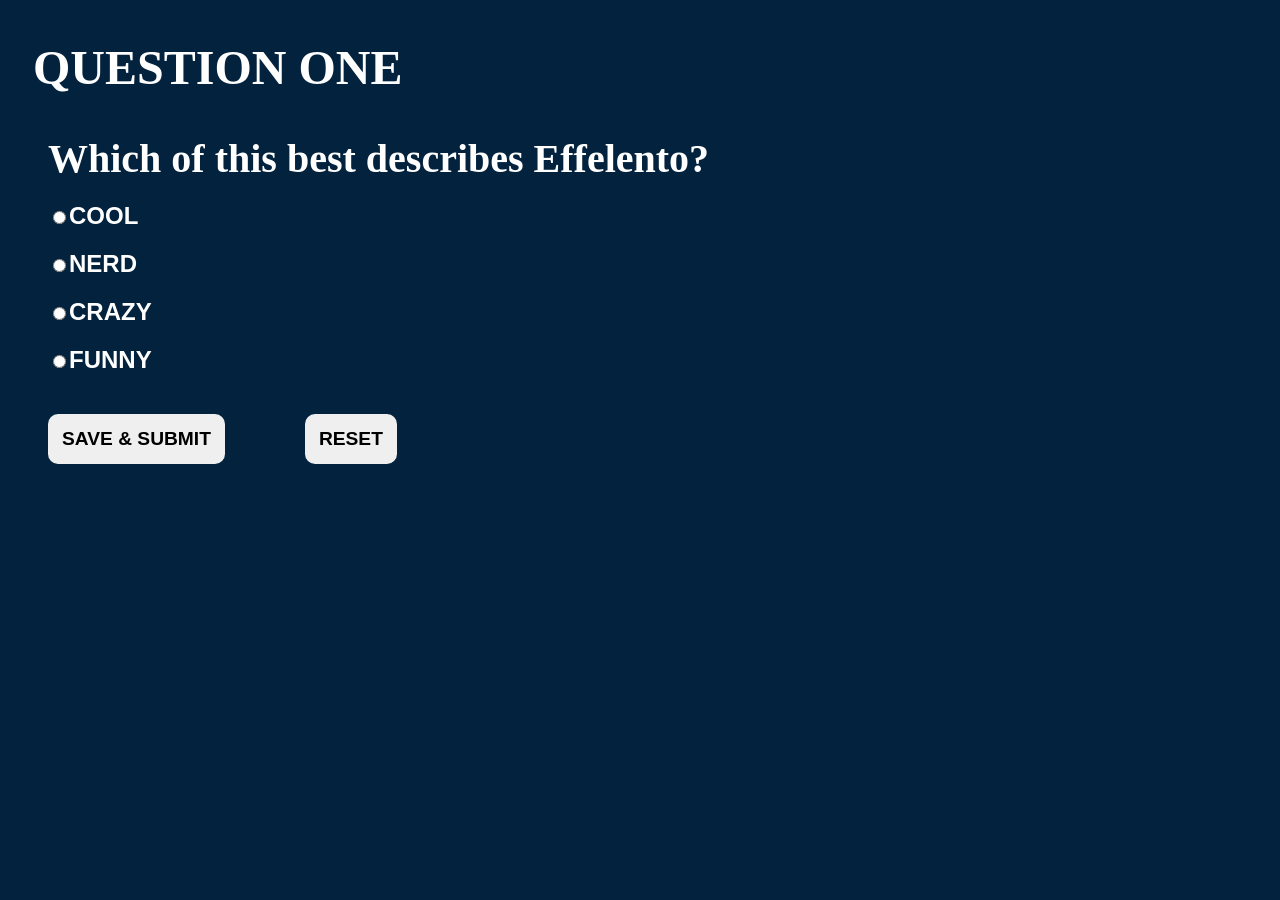
==== Quiz-questions.html @ 4e1f919b "connected attempt and questions pages and generated question html" ====
<!DOCTYPE html>
<html lang="en">
<head>
    <meta charset="UTF-8">
    <meta name="viewport" content="width=device-width, initial-scale=1.0">
    <title>Quiz Questions</title>
    <link rel="stylesheet" href="Quiz.css">
</head>
<body>
    <div class="questions-container"></div>
    <script src="Quiz-questions.js" type="module"></script>
</body>
</html>
---- Quiz.css ----
body{
    background-color:rgb(2, 34, 61);
    color:white;
}

.attempt{
    display:block;
    margin:20% auto;
    border:none;
    padding:30px;
    font-size:2rem;
    border-radius:10px;
    cursor:pointer;
    transition:all 0.2s ease-in;
}

.attempt:hover .arrow{
    display:inline-block;
    transform:translateX(10px);
    color:white;
    text-shadow: 2px 2px rgb(2, 77, 139);
}

.attempt:hover{
    color:white;
    text-shadow: 2px 2px rgb(5, 29, 49);
    border:5px solid orange;
    background-color:rgb(7, 30, 115);
}

.question-number{
    font-family:'Times New Roman', Times, serif;
    text-transform:uppercase;
    font-size:3rem;
    margin-left:25px;
}

.question{
    margin:10px 0px 20px 40px;
    font-family:'Times New Roman', Times, serif;
    font-size:2.5rem;
    font-weight:600;
}

.options{
    margin-left:40px;
    display:flex;
    flex-flow:column wrap;
    gap:20px;
}

.options label{
    font-family:Arial, Helvetica, sans-serif;
    font-size:1.5rem;
    font-weight:600;
    text-transform:uppercase;
}

a{
    text-decoration:none;
}

.response{
    margin:40px;
    display:flex;
    gap:80px;
}
.response button{
    border:none;
    padding:14px;
    border-radius:10px;
    text-transform:uppercase;
    font-family:Verdana, Geneva, Tahoma, sans-serif;
    font-size:1.2rem;
    cursor:pointer;
    font-weight:600;
    transition:0.1s all;
}

.response .submit:hover{
    background-color:green;
    color:white;
}
.response .reset:hover{
    background-color:red;
    color:white;
}
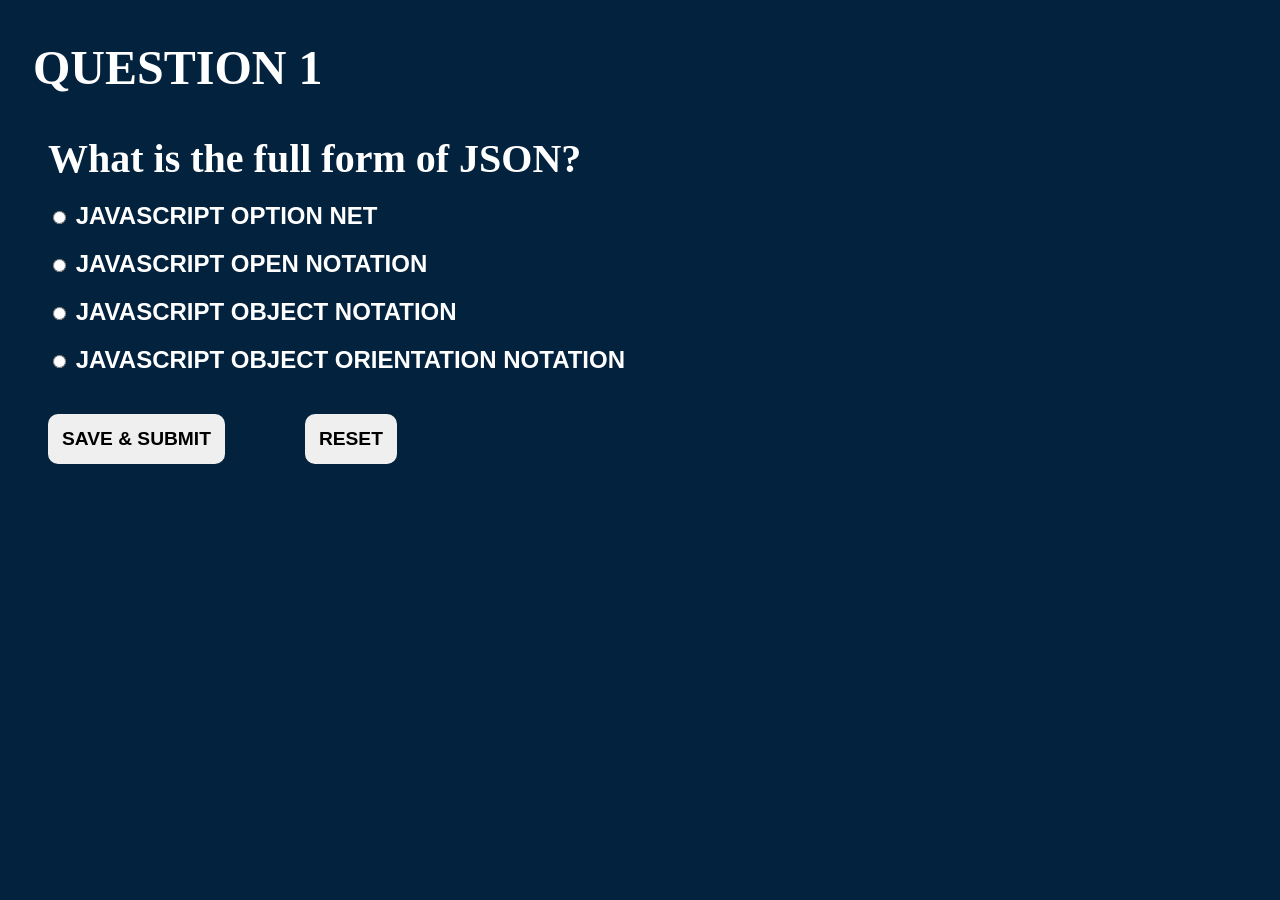
==== commit b683b57d: "working quiz website created successfully" ====
--- a/Quiz-questions.html
+++ b/Quiz-questions.html
@@ -8,6 +8,7 @@
 </head>
 <body>
     <div class="questions-container"></div>
+    <p class="nullcase">Please Choose an Option</p>
     <script src="Quiz-questions.js" type="module"></script>
 </body>
 </html>
--- a/Quiz.css
+++ b/Quiz.css
@@ -84,4 +84,40 @@
 .response .reset:hover{
     background-color:red;
     color:white;
+}
+
+.result-container{
+    width:50%;
+    border:2px solid gold;
+    padding:30px;
+    border-radius:10px;
+    margin:auto;
+    text-align:center;
+}
+
+.result{
+    text-transform:uppercase;
+    font-family:'Times New Roman', Times, serif;
+    font-size:3rem;
+    color:gold;
+}
+
+.score-board{
+    color:silver;
+    font-size:4rem;
+}
+
+.response-statement{
+    text-transform:uppercase;
+    font-size:2rem;
+}
+
+.nullcase{
+    font-size:2rem;
+    color:red;
+    display:none;
+}
+
+.nullshown{
+    display:block;
 }
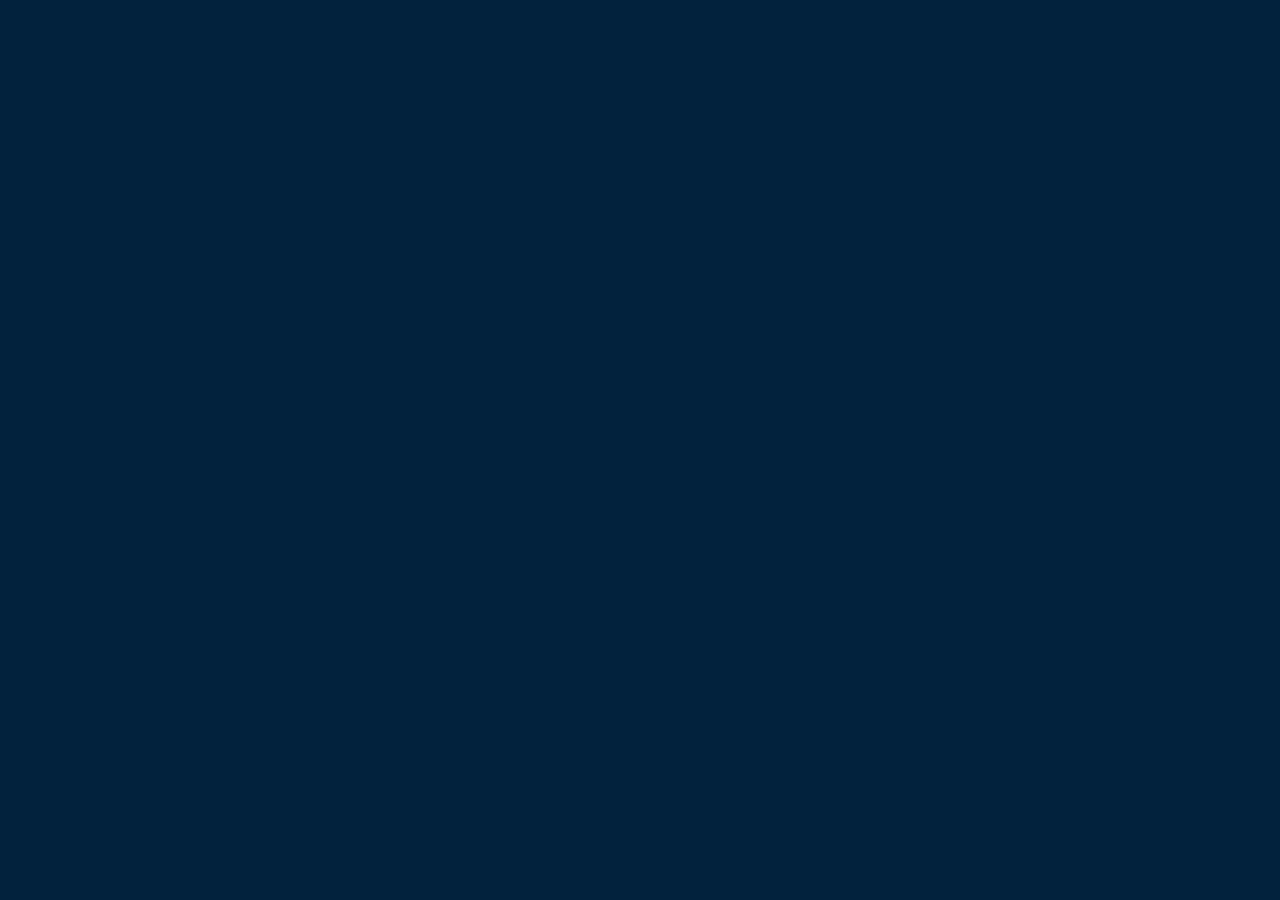
==== commit 74c4cdeb: "names edited properly" ====
--- a/Quiz-questions.html
+++ b/Quiz-questions.html
@@ -9,6 +9,6 @@
 <body>
     <div class="questions-container"></div>
     <p class="nullcase">Please Choose an Option</p>
-    <script src="Quiz-questions.js" type="module"></script>
+    <script src="quiz-questions.js" type="module"></script>
 </body>
 </html>
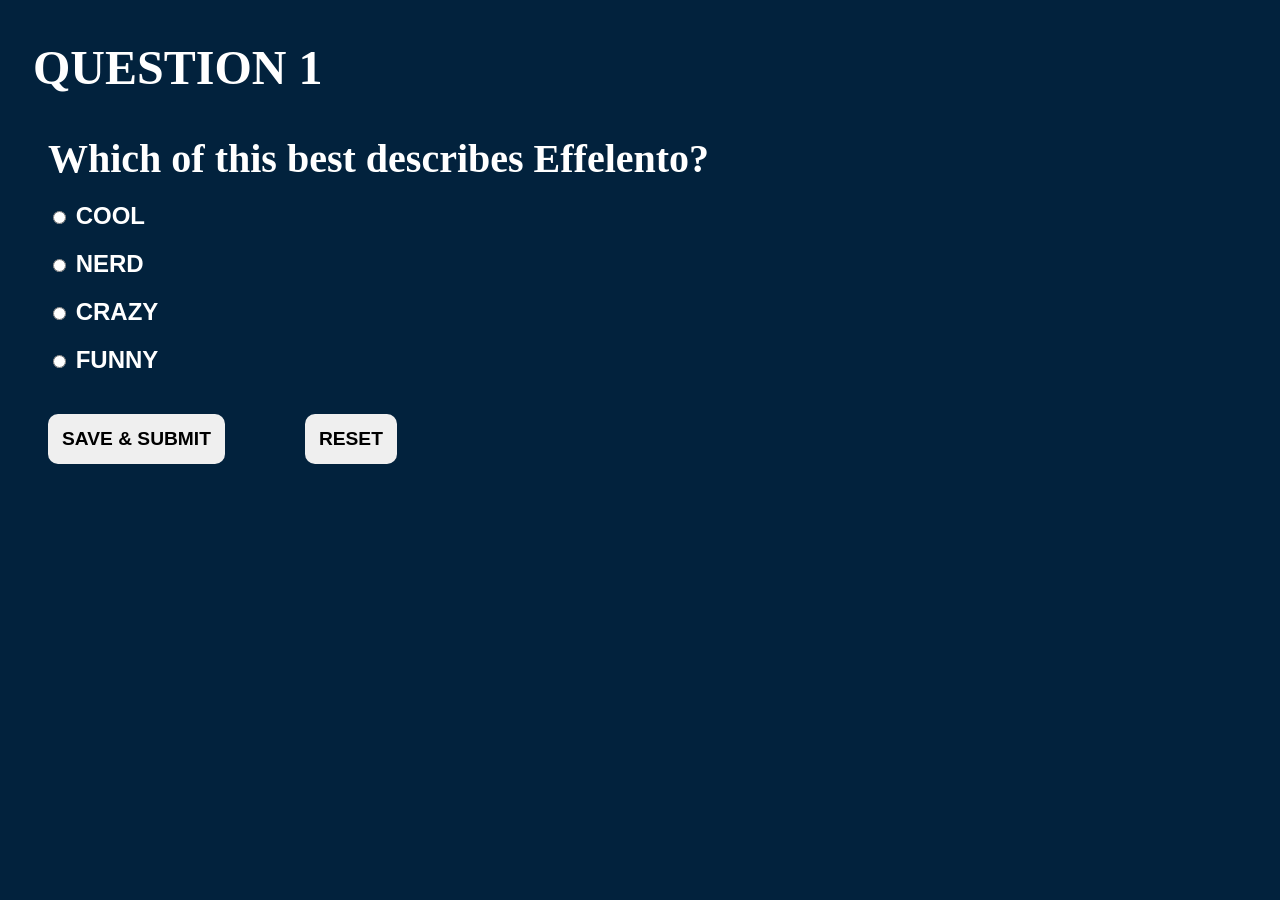
==== commit 79da504b: "changed names final" ====
--- a/Quiz-questions.html
+++ b/Quiz-questions.html
@@ -9,6 +9,6 @@
 <body>
     <div class="questions-container"></div>
     <p class="nullcase">Please Choose an Option</p>
-    <script src="quiz-questions.js" type="module"></script>
+    <script src="Quiz-questions.js" type="module"></script>
 </body>
 </html>
